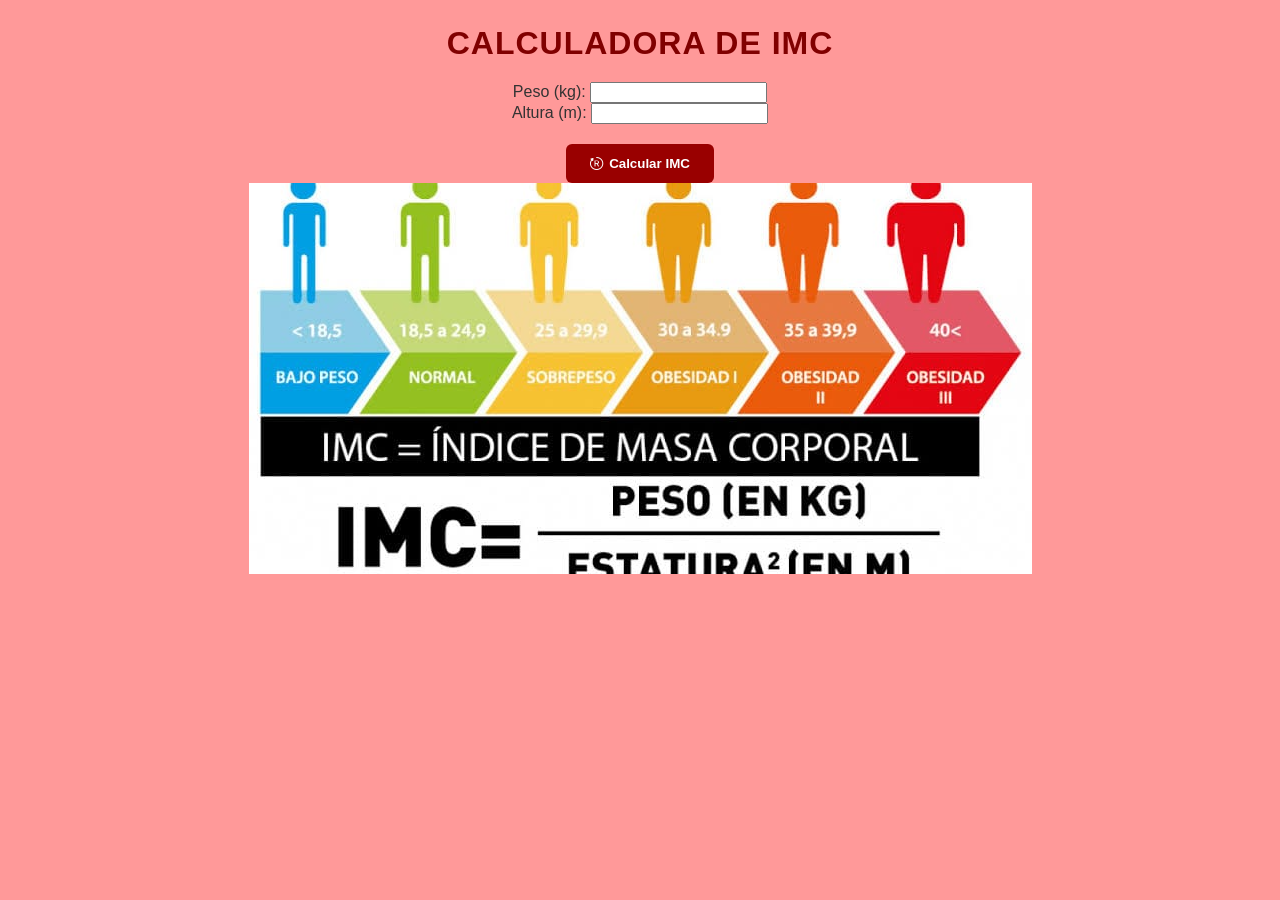
==== imc.html @ a8921a59 "first commit" ====
<!DOCTYPE html>
<html lang="en">
<head>
    <meta charset="UTF-8">
    <meta name="viewport" content="width=device-width, initial-scale=1.0">
    <title>Calculadora de IMC</title>
    <link rel="stylesheet" href="css/styles.css">
    <link rel="stylesheet" href="https://cdn.jsdelivr.net/npm/bootstrap-icons@1.11.3/font/bootstrap-icons.min.css">
</head>
<body>
    <center>
    <div class="container">
        <h1>Calculadora de IMC</h1>
        <form id="imcForm">
            <div class="form-group">
                <label for="peso">Peso (kg):</label>
                <input type="number" class="form-control" id="peso" step="0.1" required>
            </div>
            <div class="form-group">
                <label for="altura">Altura (m):</label>
                <input type="number" class="form-control" id="altura" step="0.01" required>
            </div>
            <button type="submit" class="btn btn-primary"><i class="bi bi-bootstrap-reboot"></i>Calcular IMC</button>
        </form>
        <div id="resultado"></div>
    </div>
    <img src="img/image.png" alt="">

    </center>
    
    <script src="https://code.jquery.com/jquery-3.6.0.min.js"></script>
    <script src="imc.js"></script>
</body>
</html>
---- css/styles.css ----
body {
    background-color: #ff9999;
    font-family: 'Segoe UI', Tahoma, Geneva, Verdana, sans-serif;
    color: #333333;
    margin: 0;
    padding-bottom: 40px;
}

h1 {
    margin-top: 25px;
    margin-bottom: 20px;
    font-weight: 700;
    color: #800000;
    text-transform: uppercase;
    letter-spacing: 1px;
}

table {
    background-color: #ffffff;
    width: 90%;
    max-width: 900px;
    margin: 30px auto;
    border-collapse: separate;
    border-spacing: 0;
    border-radius: 12px;
    overflow: hidden;
    box-shadow: 0 8px 20px rgba(0, 0, 0, 0.15);
    border: none !important;
}

td {
    padding: 50px 30px;
    vertical-align: middle;
}

td:first-child {
    background-color: #fffaf0;
    border-right: 2px solid #f0e0e0;
}

h3 {
    font-size: 1.1rem;
    color: #555555;
    margin-top: 15px;
    margin-bottom: 8px;
    font-weight: 600;
}

input[type="range"] {
    accent-color: #990000;
    cursor: pointer;
    vertical-align: middle;
    width: 80%;
}

span {
    font-weight: bold;
    color: #990000;
    display: inline-block;
    min-width: 30px;
    text-align: right;
}

button {
    background-color: #990000;
    color: #ffffff;
    border: none;
    padding: 12px 24px;
    margin-top: 20px;
    border-radius: 6px;
    font-weight: 600;
    cursor: pointer;
    transition: background-color 0.2s ease, transform 0.1s ease;
}

button:hover {
    background-color: #770000;
    transform: translateY(-1px);
}

button:active {
    transform: translateY(0);
}

button i {
    margin-right: 6px;
}

h2#area {
    font-size: 3.5rem;
    color: #990000;
    margin-top: 10px;
    font-weight: 800;
}
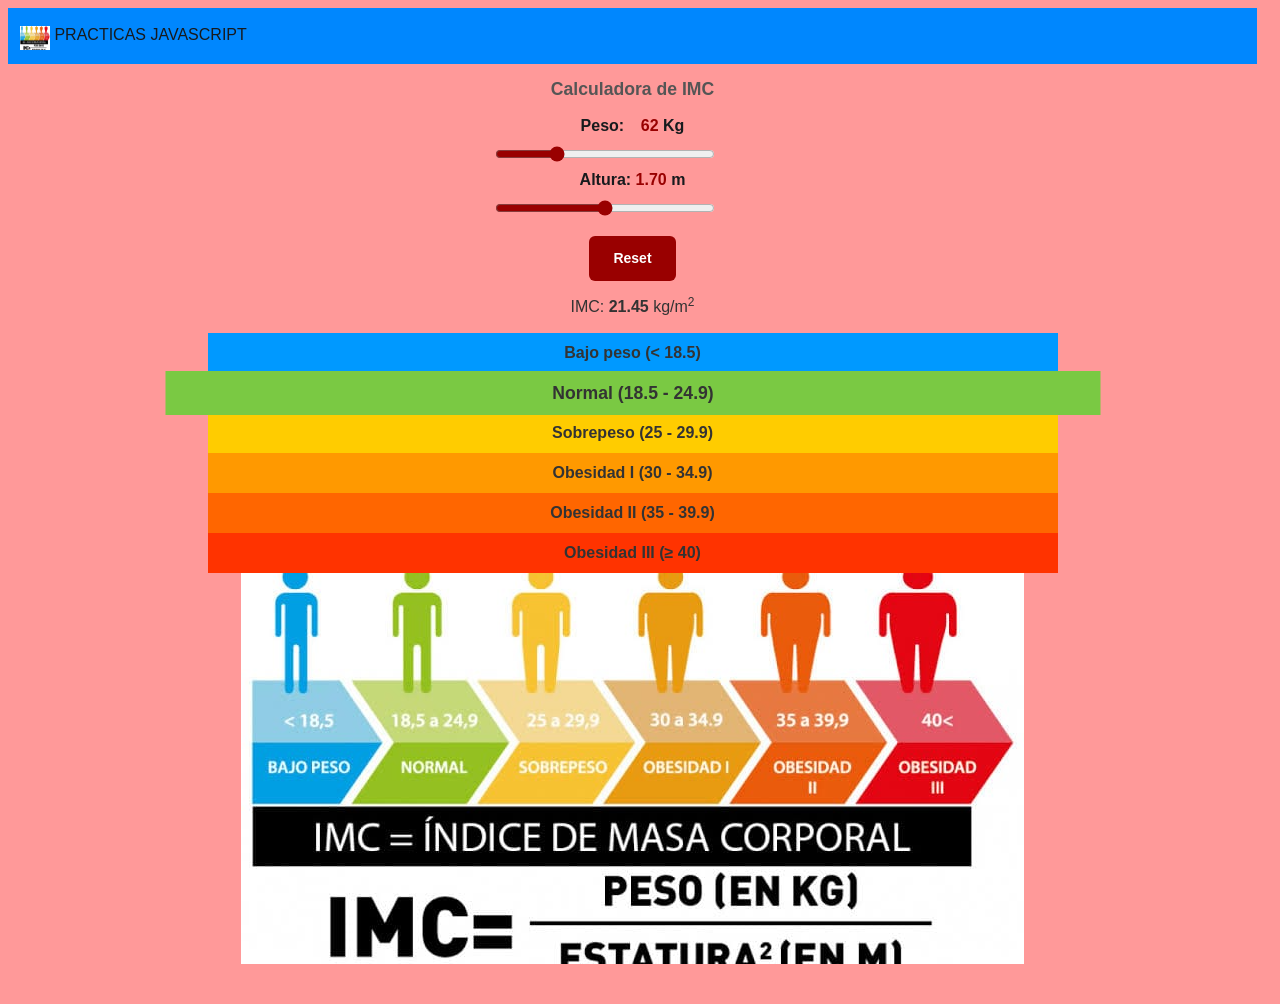
==== commit 2123abb8: "sepsito" ====
--- a/imc.html
+++ b/imc.html
@@ -1,34 +1,50 @@
 <!DOCTYPE html>
-<html lang="en">
+<html lang="es">
 <head>
     <meta charset="UTF-8">
     <meta name="viewport" content="width=device-width, initial-scale=1.0">
     <title>Calculadora de IMC</title>
+    <link rel="stylesheet" href="css/bootstrap.min.css">
     <link rel="stylesheet" href="css/styles.css">
-    <link rel="stylesheet" href="https://cdn.jsdelivr.net/npm/bootstrap-icons@1.11.3/font/bootstrap-icons.min.css">
 </head>
-<body>
+<body class="p-3">
+    <nav class="navbar bg-primary navbar-dark">
+        <div class="container-fluid">
+            <a class="navbar-brand" href="index.html">
+                <img src="img/image.png" alt="Logo" width="30" height="24" class="d-inline-block align-text-top">
+                PRACTICAS JAVASCRIPT
+            </a>    
+        </div>
+    </nav>
+
+    <div class="container text-center" style="max-width: 300px;">
+        <h3>Calculadora de IMC</h3>
+        
+        <label class="form-label fw-bold mt-2">Peso: <span id="vpeso">62</span> Kg</label>
+        <input type="range" class="form-range" id="peso" min="30" max="150" value="62">
+
+        <label class="form-label fw-bold mt-2">Altura: <span id="valtura">1.70</span> m</label>
+        <input type="range" class="form-range" id="altura" min="120" max="220" value="170">
+
+        <button type="button" onclick="reiniciar()" class="btn btn-secondary btn-sm my-3">Reset</button>
+
+        <div class="bg-dark text-white p-2 mb-3">
+            IMC: <strong id="imc">21.45</strong> kg/m<sup>2</sup>
+        </div>
+    </div>
+
+    <div class="mx-auto text-center text-white fw-bold fs-4" style="max-width: 850px;">
+        <div id="imc1" class="p-3" style="background: #0099ff;">Bajo peso (&lt; 18.5)</div>
+        <div id="imc2" class="p-3" style="background: #7ac943;">Normal (18.5 - 24.9)</div>
+        <div id="imc3" class="p-3" style="background: #ffcc00;">Sobrepeso (25 - 29.9)</div>
+        <div id="imc4" class="p-3" style="background: #ff9900;">Obesidad I (30 - 34.9)</div>
+        <div id="imc5" class="p-3" style="background: #ff6600;">Obesidad II (35 - 39.9)</div>
+        <div id="imc6" class="p-3" style="background: #ff3300;">Obesidad III (&ge; 40)</div>
+    </div>
     <center>
-    <div class="container">
-        <h1>Calculadora de IMC</h1>
-        <form id="imcForm">
-            <div class="form-group">
-                <label for="peso">Peso (kg):</label>
-                <input type="number" class="form-control" id="peso" step="0.1" required>
-            </div>
-            <div class="form-group">
-                <label for="altura">Altura (m):</label>
-                <input type="number" class="form-control" id="altura" step="0.01" required>
-            </div>
-            <button type="submit" class="btn btn-primary"><i class="bi bi-bootstrap-reboot"></i>Calcular IMC</button>
-        </form>
-        <div id="resultado"></div>
-    </div>
-    <img src="img/image.png" alt="">
+        <img src="img/image.png" alt="">
+    </center>
 
-    </center>
-    
-    <script src="https://code.jquery.com/jquery-3.6.0.min.js"></script>
     <script src="imc.js"></script>
 </body>
 </html>
